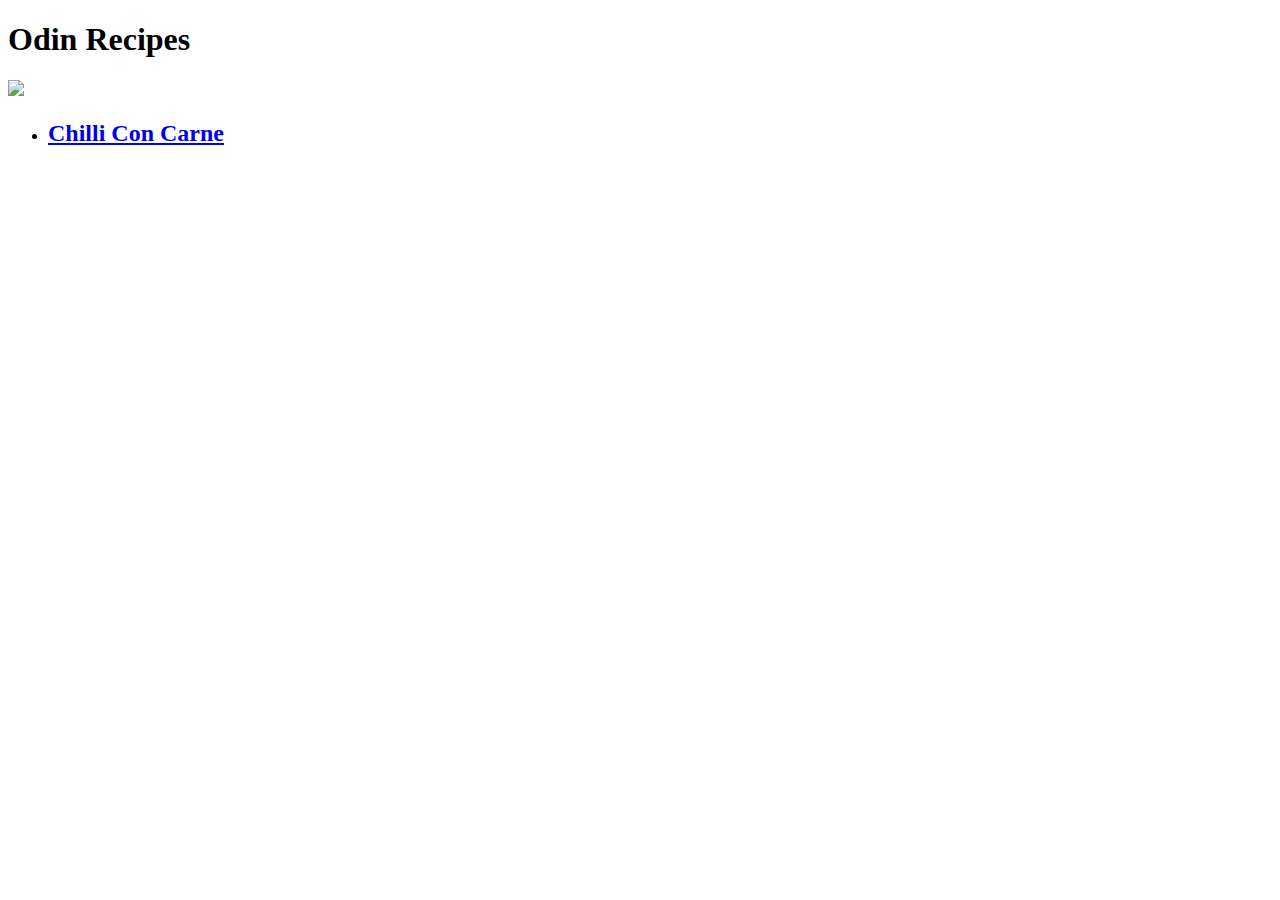
==== index.html @ 68c610a7 "." ====
<!DOCTYPE html>

<html lang="en">
<head>
    <meta charset="UTF-8">
    <title>Odin-Recipes</title>
    <body>
        <h1> Odin Recipes </h1>

        <!-- Below is an image of a Chilli Con Carne dish -->

        <img src="https://images.immediate.co.uk/production/volatile/sites/30/2020/08/recipe-image-legacy-id-1001451_6-c8d72b8.jpg?quality=90&webp=true&resize=300,272">
        
        <!-- The below is the link to the chilli con carne recipe page -->
       <ul>
            <li> <h2> <a href="recipes/chilliconcarne.html" alt="A recipe for Chilli Con Carne">Chilli Con Carne</a></h2></li>

        </ul>


   
    </body>
</head>

</html>
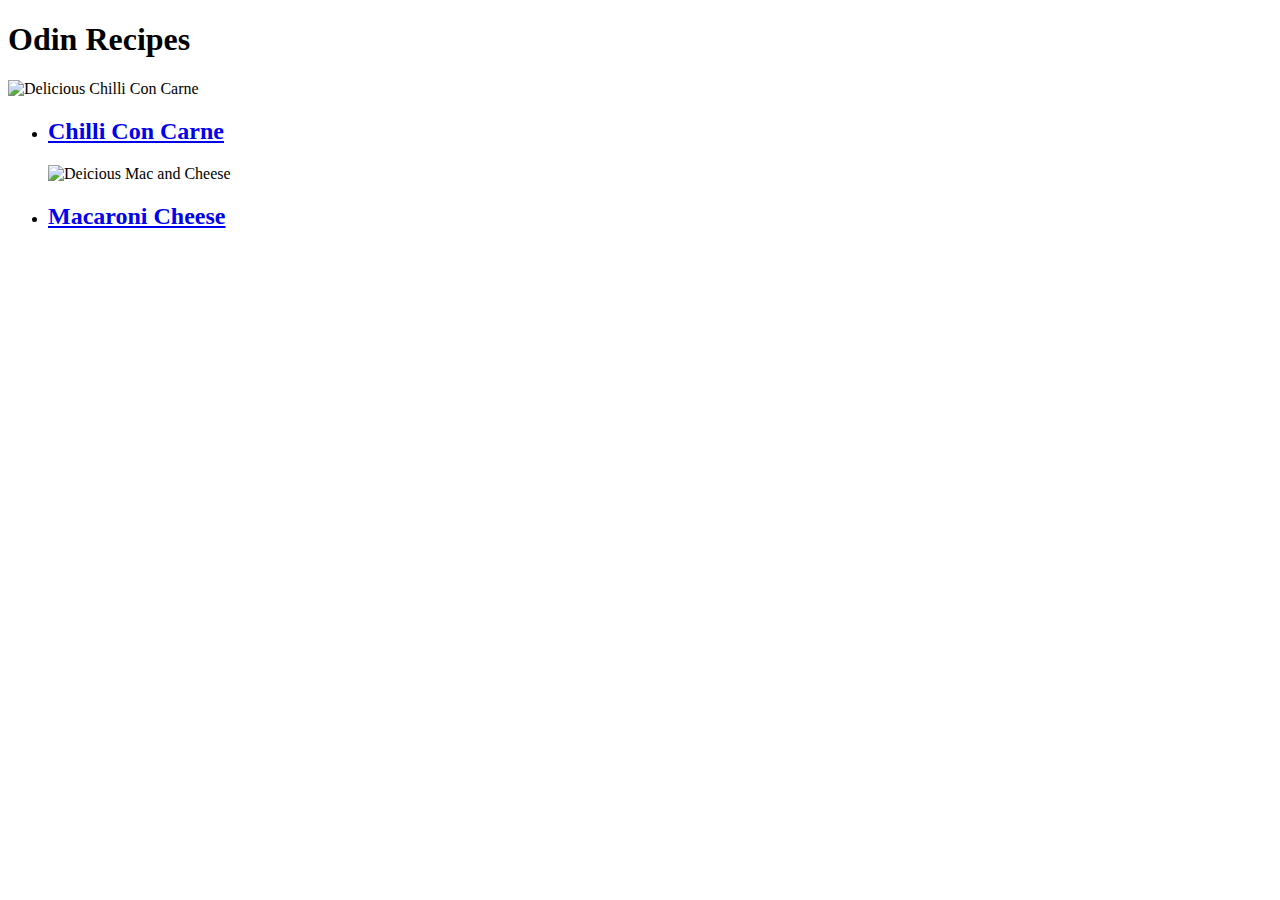
==== commit 115e6f52: ".." ====
--- a/index.html
+++ b/index.html
@@ -9,11 +9,13 @@
 
         <!-- Below is an image of a Chilli Con Carne dish -->
 
-        <img src="https://images.immediate.co.uk/production/volatile/sites/30/2020/08/recipe-image-legacy-id-1001451_6-c8d72b8.jpg?quality=90&webp=true&resize=300,272">
+        <img src="https://images.immediate.co.uk/production/volatile/sites/30/2020/08/recipe-image-legacy-id-1001451_6-c8d72b8.jpg?quality=90&webp=true&resize=300,272" alt="Delicious Chilli Con Carne" width="300">
         
         <!-- The below is the link to the chilli con carne recipe page -->
        <ul>
             <li> <h2> <a href="recipes/chilliconcarne.html" alt="A recipe for Chilli Con Carne">Chilli Con Carne</a></h2></li>
+            <img src="https://images.immediate.co.uk/production/volatile/sites/30/2010/06/macaroni-cheese-3560f76.jpg?quality=90&webp=true&resize=300,272" alt="Deicious Mac and Cheese" width="300">
+            <li><h2><a href="recipes/macaronicheese.html" alt="A recipe for Macaroni Cheese">Macaroni Cheese </a></h2></li>
 
         </ul>
 
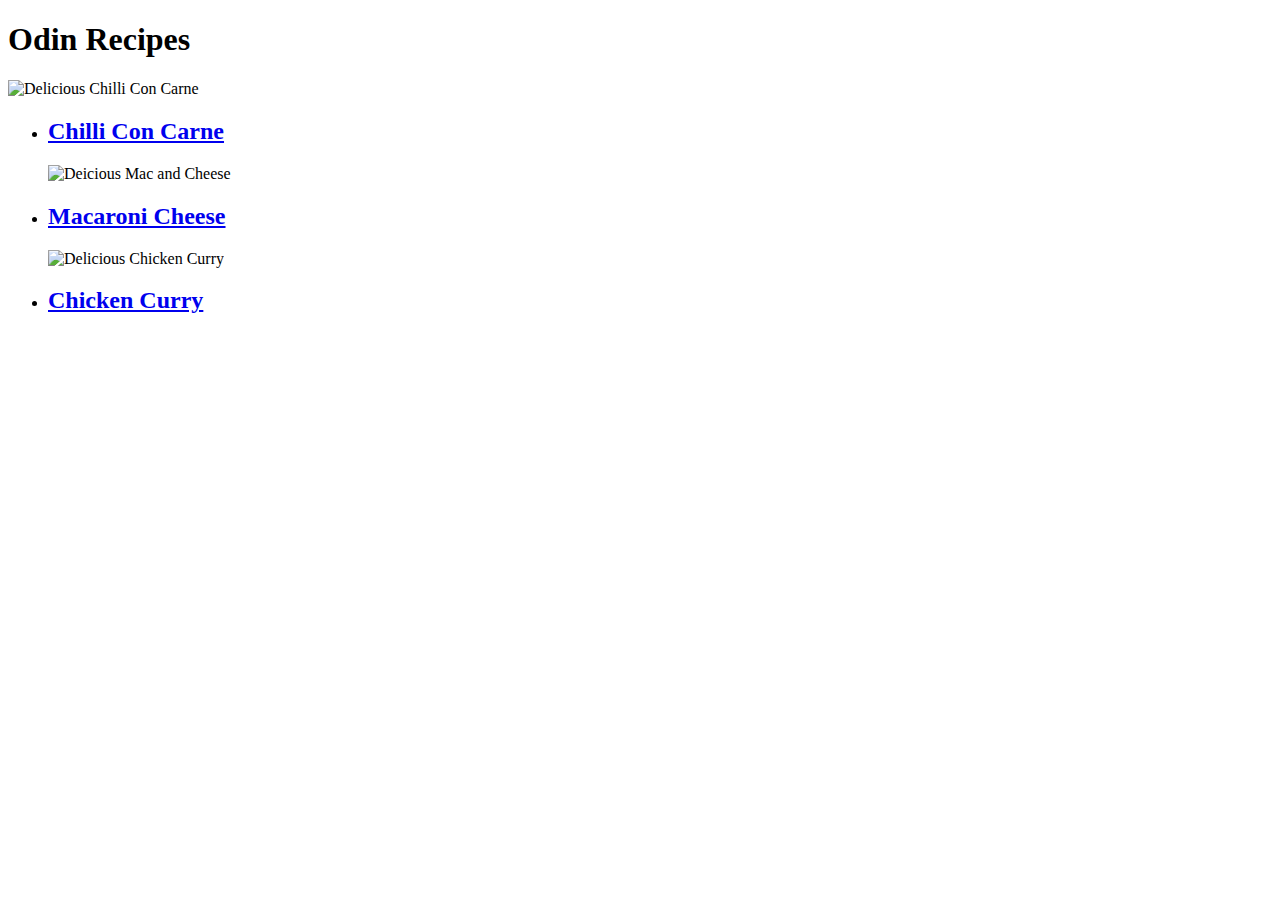
==== commit d3b82864: "..index.html and chickencurry.html" ====
--- a/index.html
+++ b/index.html
@@ -16,6 +16,8 @@
             <li> <h2> <a href="recipes/chilliconcarne.html" alt="A recipe for Chilli Con Carne">Chilli Con Carne</a></h2></li>
             <img src="https://images.immediate.co.uk/production/volatile/sites/30/2010/06/macaroni-cheese-3560f76.jpg?quality=90&webp=true&resize=300,272" alt="Deicious Mac and Cheese" width="300">
             <li><h2><a href="recipes/macaronicheese.html" alt="A recipe for Macaroni Cheese">Macaroni Cheese </a></h2></li>
+            <img src="https://images.immediate.co.uk/production/volatile/sites/30/2020/08/easy-chicken-curry-aa22a0b.jpg?quality=90&webp=true&resize=300,272" alt="Delicious Chicken Curry" width="300">    
+            <li><h2><a href="recipes/chickencurry.html">Chicken Curry</a></h2></li>
 
         </ul>
 
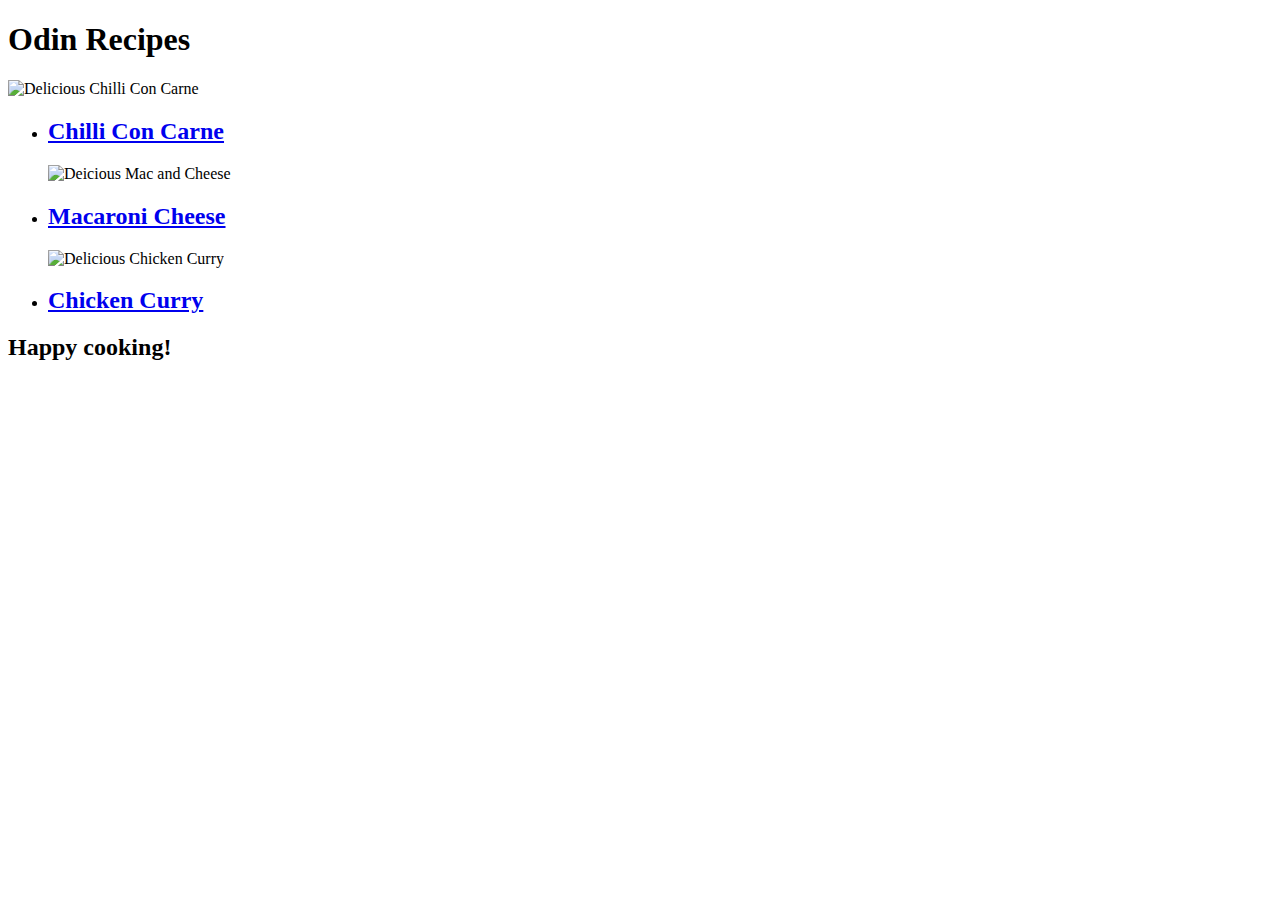
==== commit e090c503: "..index.html and chickencurry.html and macaronicheese.html" ====
--- a/index.html
+++ b/index.html
@@ -11,7 +11,7 @@
 
         <img src="https://images.immediate.co.uk/production/volatile/sites/30/2020/08/recipe-image-legacy-id-1001451_6-c8d72b8.jpg?quality=90&webp=true&resize=300,272" alt="Delicious Chilli Con Carne" width="300">
         
-        <!-- The below is the link to the chilli con carne recipe page -->
+        <!-- The below is a list of links to different dishes and their recipes. the links take the user to the respective pages -->
        <ul>
             <li> <h2> <a href="recipes/chilliconcarne.html" alt="A recipe for Chilli Con Carne">Chilli Con Carne</a></h2></li>
             <img src="https://images.immediate.co.uk/production/volatile/sites/30/2010/06/macaroni-cheese-3560f76.jpg?quality=90&webp=true&resize=300,272" alt="Deicious Mac and Cheese" width="300">
@@ -21,6 +21,8 @@
 
         </ul>
 
+        <h2> Happy cooking!</h2>
+
 
    
     </body>
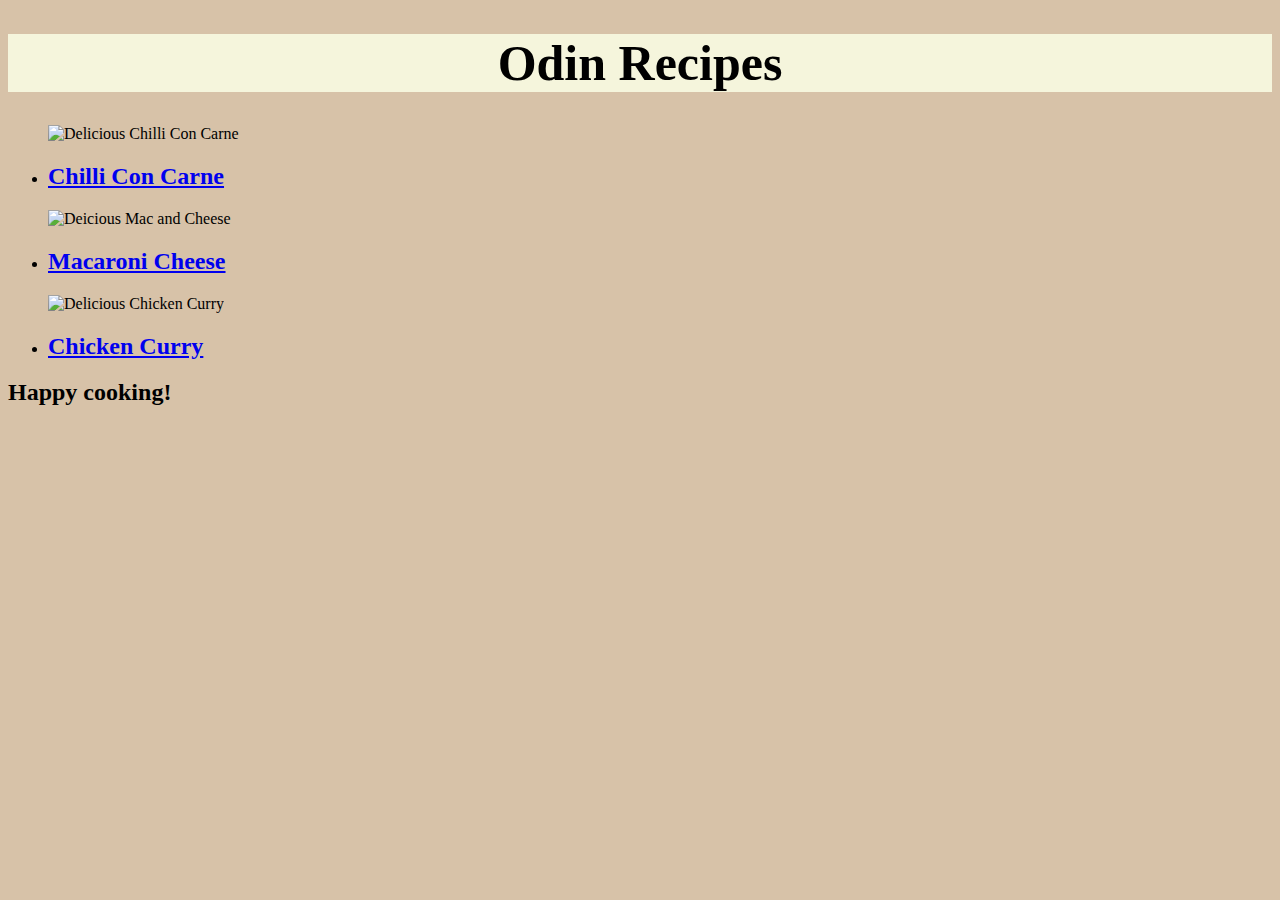
==== commit 9459374a: ".." ====
--- a/index.html
+++ b/index.html
@@ -4,20 +4,22 @@
 <head>
     <meta charset="UTF-8">
     <title>Odin-Recipes</title>
+    <link rel="stylesheet" href="style.css">
     <body>
         <h1> Odin Recipes </h1>
 
         <!-- Below is an image of a Chilli Con Carne dish -->
 
-        <img src="https://images.immediate.co.uk/production/volatile/sites/30/2020/08/recipe-image-legacy-id-1001451_6-c8d72b8.jpg?quality=90&webp=true&resize=300,272" alt="Delicious Chilli Con Carne" width="300">
+        
         
         <!-- The below is a list of links to different dishes and their recipes. the links take the user to the respective pages -->
        <ul>
-            <li> <h2> <a href="recipes/chilliconcarne.html" alt="A recipe for Chilli Con Carne">Chilli Con Carne</a></h2></li>
+            <img src="https://images.immediate.co.uk/production/volatile/sites/30/2020/08/recipe-image-legacy-id-1001451_6-c8d72b8.jpg?quality=90&webp=true&resize=300,272" alt="Delicious Chilli Con Carne" width="300">
+            <li> <h2> <a class="link" href="recipes/chilliconcarne.html" alt="A recipe for Chilli Con Carne">Chilli Con Carne</a></h2></li>
             <img src="https://images.immediate.co.uk/production/volatile/sites/30/2010/06/macaroni-cheese-3560f76.jpg?quality=90&webp=true&resize=300,272" alt="Deicious Mac and Cheese" width="300">
-            <li><h2><a href="recipes/macaronicheese.html" alt="A recipe for Macaroni Cheese">Macaroni Cheese </a></h2></li>
+            <li><h2><a class="link" href="recipes/macaronicheese.html" alt="A recipe for Macaroni Cheese">Macaroni Cheese </a></h2></li>
             <img src="https://images.immediate.co.uk/production/volatile/sites/30/2020/08/easy-chicken-curry-aa22a0b.jpg?quality=90&webp=true&resize=300,272" alt="Delicious Chicken Curry" width="300">    
-            <li><h2><a href="recipes/chickencurry.html">Chicken Curry</a></h2></li>
+            <li><h2><a class="link" href="recipes/chickencurry.html">Chicken Curry</a></h2></li>
 
         </ul>
 
--- a/style.css
+++ b/style.css
@@ -0,0 +1,10 @@
+/* style.css */
+
+html{
+    background-color: #d7c2a8;
+}
+h1{
+    font-size: 50px; text-align: center;
+    background-color: beige; font-weight: bold; font-family: "Times New Roman", Georgia, serif;
+}
+
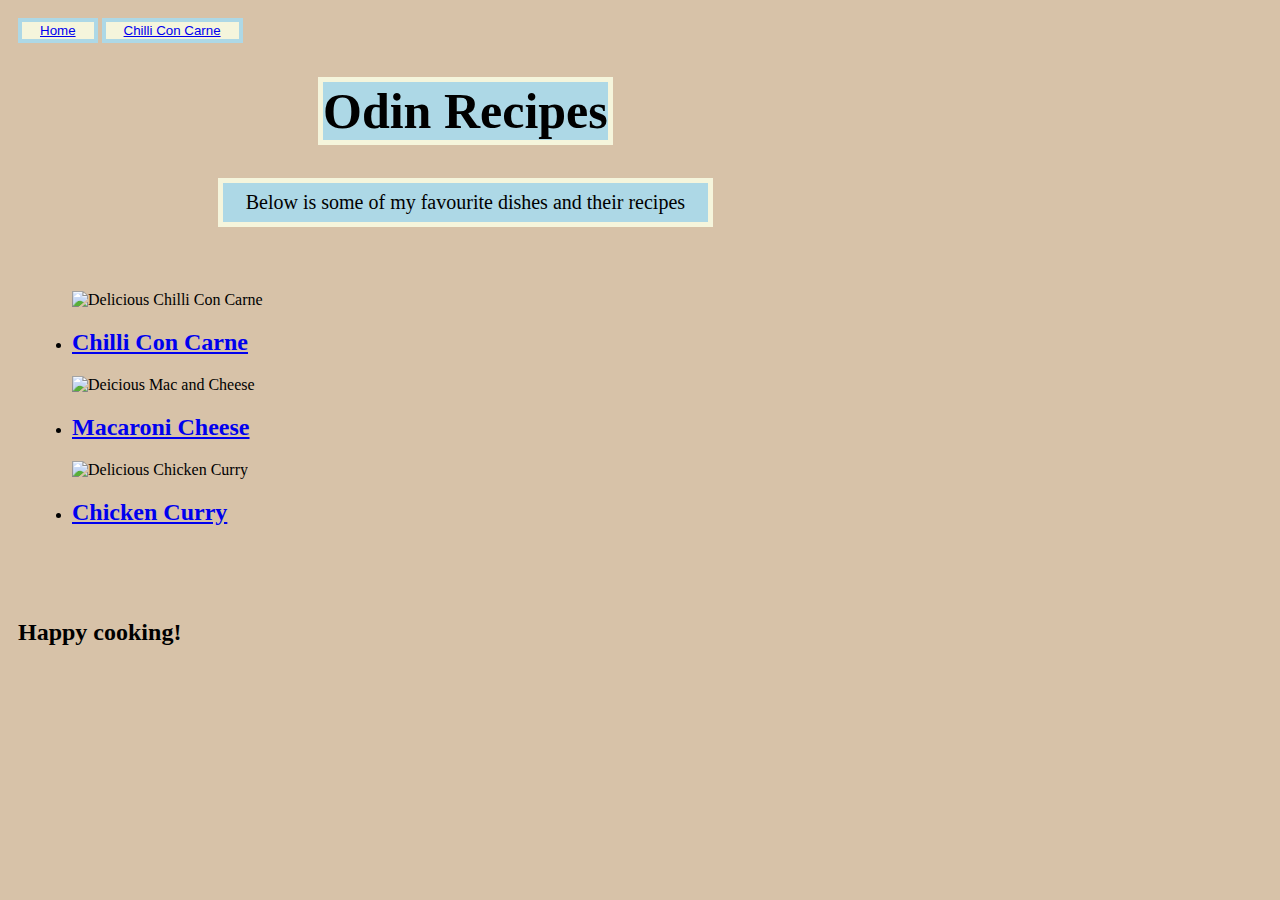
==== commit b99185ab: "." ====
--- a/index.html
+++ b/index.html
@@ -6,22 +6,31 @@
     <title>Odin-Recipes</title>
     <link rel="stylesheet" href="style.css">
     <body>
+        <header>
+           <button><a class="pages" href="file:///home/webbytech/repos/odin-recipes/index.html">Home</a></button>
+            <button><a class="pages" href="file:///home/webbytech/repos/odin-recipes/recipes/chilliconcarne.html">Chilli Con Carne</a></button    
+        </header>
         <h1> Odin Recipes </h1>
+
+        <p class="paragraph">Below is some of my favourite dishes and their recipes</p>
 
         <!-- Below is an image of a Chilli Con Carne dish -->
 
         
         
         <!-- The below is a list of links to different dishes and their recipes. the links take the user to the respective pages -->
-       <ul>
-            <img src="https://images.immediate.co.uk/production/volatile/sites/30/2020/08/recipe-image-legacy-id-1001451_6-c8d72b8.jpg?quality=90&webp=true&resize=300,272" alt="Delicious Chilli Con Carne" width="300">
+      
+      <ul>
+        <div>
+            <img src="https://images.immediate.co.uk/production/volatile/sites/30/2020/08/recipe-image-legacy-id-1001451_6-c8d72b8.jpg?quality=90&webp=true&resize=300,272" alt="Delicious Chilli Con Carne" width="150">
             <li> <h2> <a class="link" href="recipes/chilliconcarne.html" alt="A recipe for Chilli Con Carne">Chilli Con Carne</a></h2></li>
-            <img src="https://images.immediate.co.uk/production/volatile/sites/30/2010/06/macaroni-cheese-3560f76.jpg?quality=90&webp=true&resize=300,272" alt="Deicious Mac and Cheese" width="300">
+            <img src="https://images.immediate.co.uk/production/volatile/sites/30/2010/06/macaroni-cheese-3560f76.jpg?quality=90&webp=true&resize=300,272" alt="Deicious Mac and Cheese" width="150">
             <li><h2><a class="link" href="recipes/macaronicheese.html" alt="A recipe for Macaroni Cheese">Macaroni Cheese </a></h2></li>
-            <img src="https://images.immediate.co.uk/production/volatile/sites/30/2020/08/easy-chicken-curry-aa22a0b.jpg?quality=90&webp=true&resize=300,272" alt="Delicious Chicken Curry" width="300">    
+            <img src="https://images.immediate.co.uk/production/volatile/sites/30/2020/08/easy-chicken-curry-aa22a0b.jpg?quality=90&webp=true&resize=300,272" alt="Delicious Chicken Curry" width="150">    
             <li><h2><a class="link" href="recipes/chickencurry.html">Chicken Curry</a></h2></li>
-
-        </ul>
+            </div>
+</ul>
+  
 
         <h2> Happy cooking!</h2>
 
--- a/style.css
+++ b/style.css
@@ -2,9 +2,54 @@
 
 html{
     background-color: #d7c2a8;
+    margin: auto;
+}
+header{
+    display: inline-block;
+    margin: auto;
+    padding: 10px;
+    border: 10px;
+}
+.pages{
+    margin: 12px;
+}
+button{
+    color: black;
+    border: 4px solid lightblue;
+    background-color: beige;
 }
 h1{
     font-size: 50px; text-align: center;
-    background-color: beige; font-weight: bold; font-family: "Times New Roman", Georgia, serif;
+    background-color: lightblue; font-weight: bold; font-family: "Times New Roman", Georgia, serif;
+    margin-left: 300px;
+    margin-right: 300px;
+    border: 5px solid beige;
+   
 }
+.paragraph{
+    text-align: center;
+    font-size: 20px;
+    margin-top: 10px;
+    margin-left: 200px;
+    margin-right: 200px;
+    margin-bottom: 10px;
+    border: 5px solid beige;
+    padding: 8px;
+    background-color: lightblue;
 
+}
+ul{
+    display: inline-block;
+    margin: 8px;
+    padding: 28px;
+    border: 10px;   
+    border-color: black;
+}
+div{
+    display: block;
+    border-color: black;
+    border: 20px;
+    padding: 10px;
+    margin: 8px;
+
+}
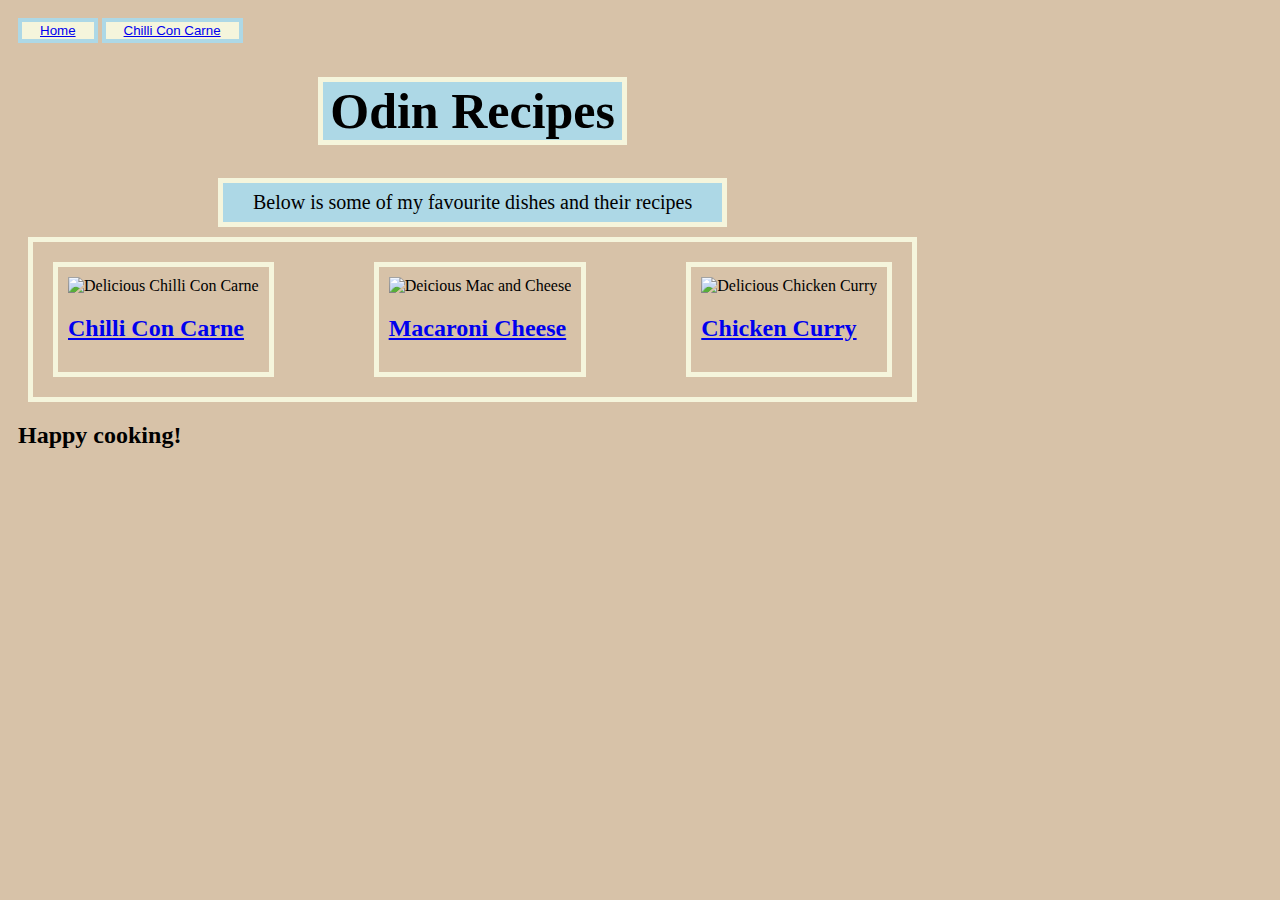
==== commit 38f02db7: "." ====
--- a/index.html
+++ b/index.html
@@ -20,16 +20,16 @@
         
         <!-- The below is a list of links to different dishes and their recipes. the links take the user to the respective pages -->
       
-      <ul>
-        <div>
-            <img src="https://images.immediate.co.uk/production/volatile/sites/30/2020/08/recipe-image-legacy-id-1001451_6-c8d72b8.jpg?quality=90&webp=true&resize=300,272" alt="Delicious Chilli Con Carne" width="150">
-            <li> <h2> <a class="link" href="recipes/chilliconcarne.html" alt="A recipe for Chilli Con Carne">Chilli Con Carne</a></h2></li>
-            <img src="https://images.immediate.co.uk/production/volatile/sites/30/2010/06/macaroni-cheese-3560f76.jpg?quality=90&webp=true&resize=300,272" alt="Deicious Mac and Cheese" width="150">
-            <li><h2><a class="link" href="recipes/macaronicheese.html" alt="A recipe for Macaroni Cheese">Macaroni Cheese </a></h2></li>
-            <img src="https://images.immediate.co.uk/production/volatile/sites/30/2020/08/easy-chicken-curry-aa22a0b.jpg?quality=90&webp=true&resize=300,272" alt="Delicious Chicken Curry" width="150">    
-            <li><h2><a class="link" href="recipes/chickencurry.html">Chicken Curry</a></h2></li>
+    
+        <div id="flex-container">
+            <div><img src="https://images.immediate.co.uk/production/volatile/sites/30/2020/08/recipe-image-legacy-id-1001451_6-c8d72b8.jpg?quality=90&webp=true&resize=300,272" alt="Delicious Chilli Con Carne" width="150">
+             <h2> <a class="link" href="recipes/chilliconcarne.html" alt="A recipe for Chilli Con Carne">Chilli Con Carne</a></h2></div>
+            <div><img src="https://images.immediate.co.uk/production/volatile/sites/30/2010/06/macaroni-cheese-3560f76.jpg?quality=90&webp=true&resize=300,272" alt="Deicious Mac and Cheese" width="150">
+            <h2><a class="link" href="recipes/macaronicheese.html" alt="A recipe for Macaroni Cheese">Macaroni Cheese </a></h2></div>
+            <div><img src="https://images.immediate.co.uk/production/volatile/sites/30/2020/08/easy-chicken-curry-aa22a0b.jpg?quality=90&webp=true&resize=300,272" alt="Delicious Chicken Curry" width="150">    
+            <h2><a class="link" href="recipes/chickencurry.html">Chicken Curry</a></h2></div>
             </div>
-</ul>
+
   
 
         <h2> Happy cooking!</h2>
--- a/style.css
+++ b/style.css
@@ -38,18 +38,16 @@
     background-color: lightblue;
 
 }
-ul{
-    display: inline-block;
-    margin: 8px;
-    padding: 28px;
-    border: 10px;   
-    border-color: black;
+#flex-container {
+    display: flex;
+    flex-direction: row;
+    flex-grow: 1;
+    gap: 5rem;
 }
 div{
-    display: block;
-    border-color: black;
-    border: 20px;
+    flex: wrap;
+    flex-grow: 1;
+    border: 5px solid beige;
     padding: 10px;
-    margin: 8px;
-
-}
+    margin: 10px;
+}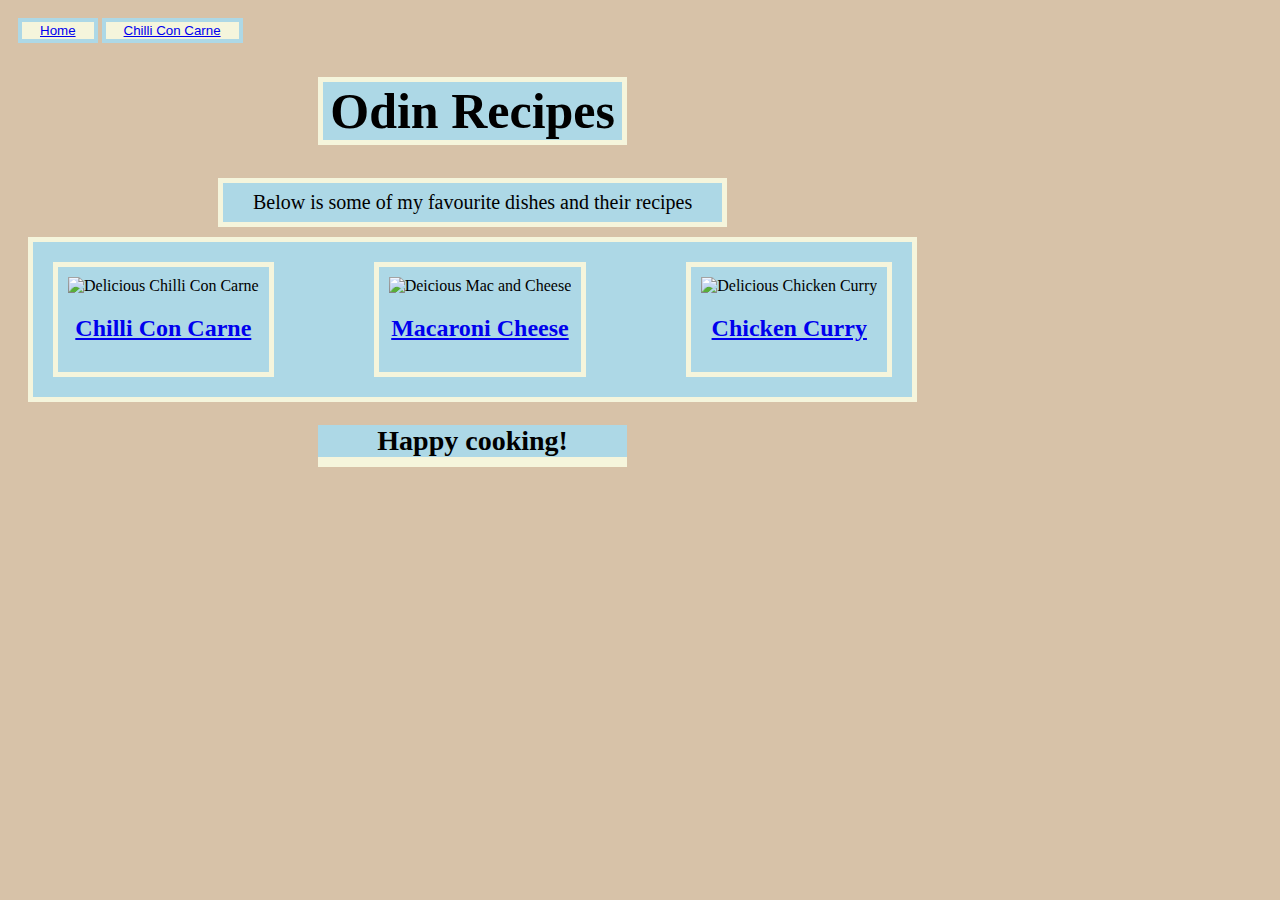
==== commit 7fb39d59: "." ====
--- a/index.html
+++ b/index.html
@@ -22,17 +22,17 @@
       
     
         <div id="flex-container">
-            <div><img src="https://images.immediate.co.uk/production/volatile/sites/30/2020/08/recipe-image-legacy-id-1001451_6-c8d72b8.jpg?quality=90&webp=true&resize=300,272" alt="Delicious Chilli Con Carne" width="150">
+            <div><img src="https://images.immediate.co.uk/production/volatile/sites/30/2020/08/recipe-image-legacy-id-1001451_6-c8d72b8.jpg?quality=90&webp=true&resize=300,272" alt="Delicious Chilli Con Carne" width="200">
              <h2> <a class="link" href="recipes/chilliconcarne.html" alt="A recipe for Chilli Con Carne">Chilli Con Carne</a></h2></div>
-            <div><img src="https://images.immediate.co.uk/production/volatile/sites/30/2010/06/macaroni-cheese-3560f76.jpg?quality=90&webp=true&resize=300,272" alt="Deicious Mac and Cheese" width="150">
+            <div><img src="https://images.immediate.co.uk/production/volatile/sites/30/2010/06/macaroni-cheese-3560f76.jpg?quality=90&webp=true&resize=300,272" alt="Deicious Mac and Cheese" width="200">
             <h2><a class="link" href="recipes/macaronicheese.html" alt="A recipe for Macaroni Cheese">Macaroni Cheese </a></h2></div>
-            <div><img src="https://images.immediate.co.uk/production/volatile/sites/30/2020/08/easy-chicken-curry-aa22a0b.jpg?quality=90&webp=true&resize=300,272" alt="Delicious Chicken Curry" width="150">    
+            <div><img src="https://images.immediate.co.uk/production/volatile/sites/30/2020/08/easy-chicken-curry-aa22a0b.jpg?quality=90&webp=true&resize=300,272" alt="Delicious Chicken Curry" width="200">    
             <h2><a class="link" href="recipes/chickencurry.html">Chicken Curry</a></h2></div>
             </div>
 
   
 
-        <h2> Happy cooking!</h2>
+        <h2 class="happy-cooking"> Happy cooking!</h2>
 
 
    
--- a/style.css
+++ b/style.css
@@ -43,11 +43,22 @@
     flex-direction: row;
     flex-grow: 1;
     gap: 5rem;
+    background-color: lightblue;
 }
 div{
     flex: wrap;
     flex-grow: 1;
     border: 5px solid beige;
-    padding: 10px;
-    margin: 10px;
+   margin: 10px;
+   padding: 10px;
+    justify-content: center;
+    text-align: CENTER;
+}
+.happy-cooking{
+    text-align: center;
+    font-size: 28px;
+    background-color: lightblue;
+    border-bottom: 10px solid beige;
+    margin-left: 300px;
+    margin-right: 300px;
 }